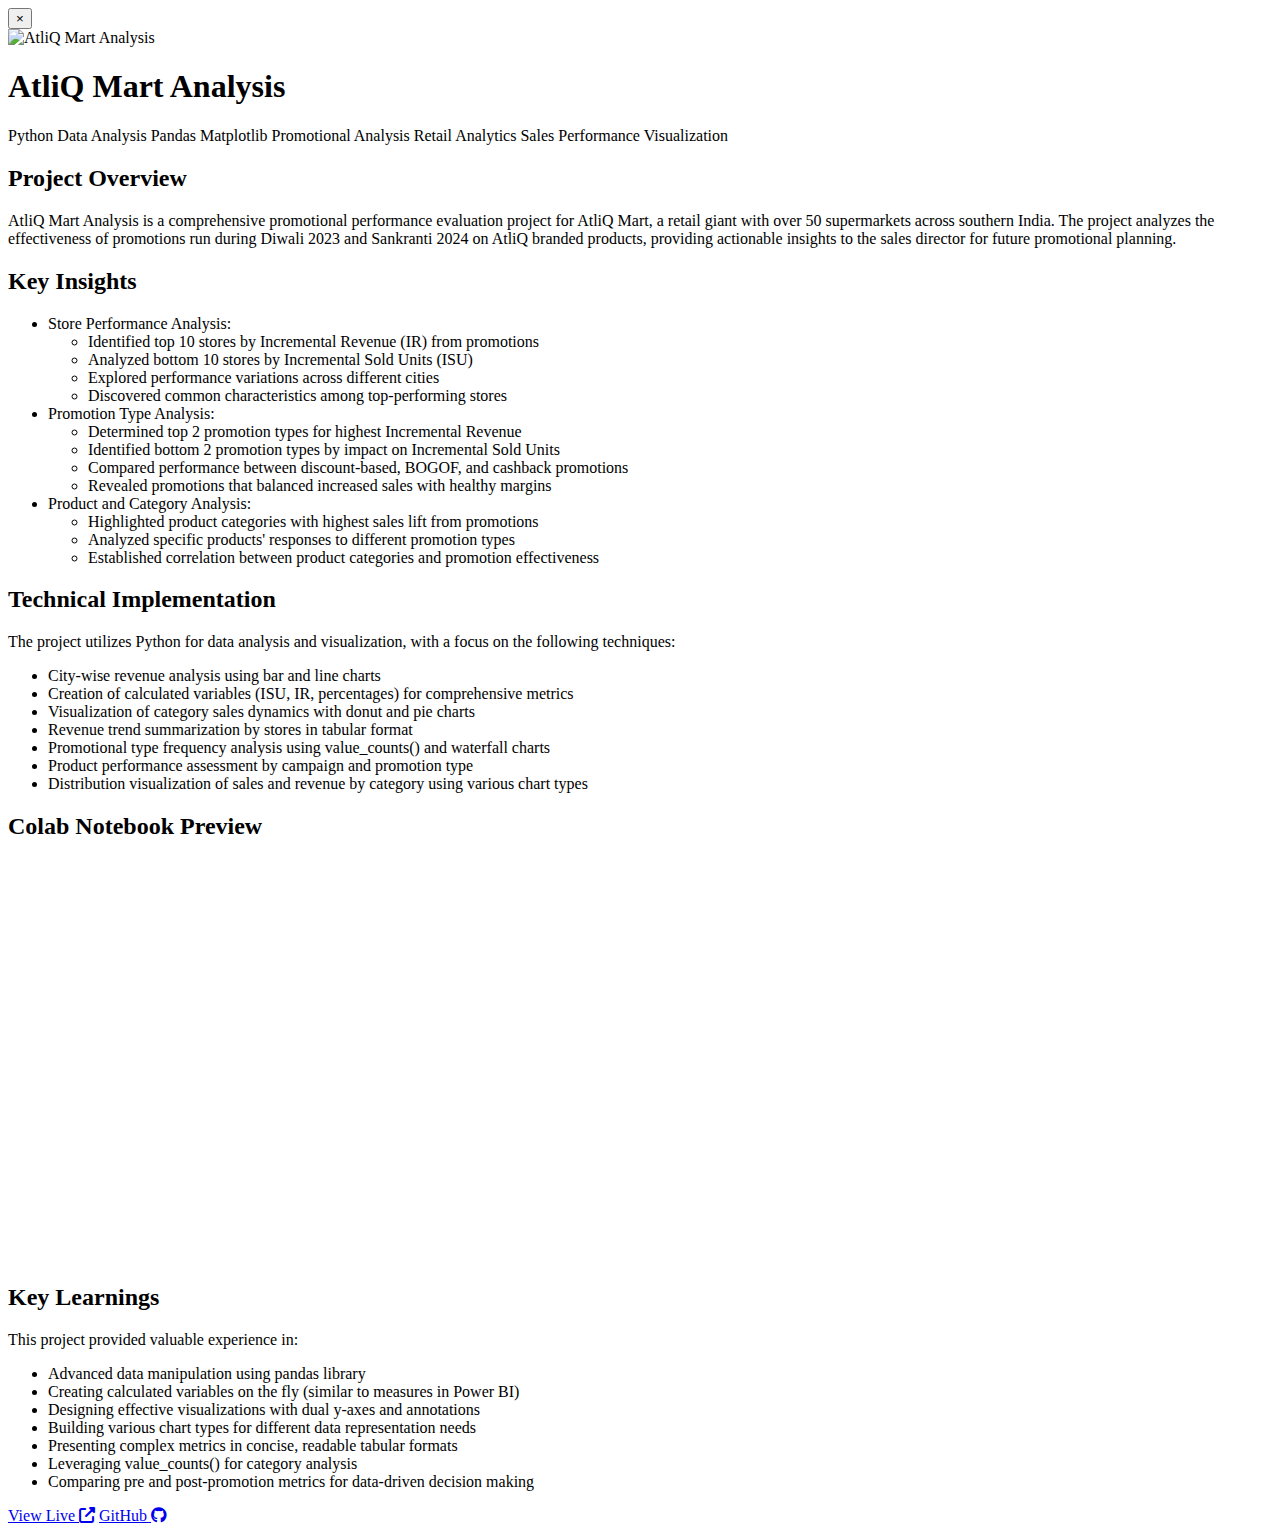
==== pages/atliq.html @ 756c3dcb "Update atliq.html" ====
<!DOCTYPE html>
<html lang="en">
<head>
    <meta charset="UTF-8">
    <meta name="viewport" content="width=device-width, initial-scale=1.0">
    <title>AtliQ Mart Analysis - Project Details</title>
    <link rel="stylesheet" href="https://cdnjs.cloudflare.com/ajax/libs/font-awesome/6.5.1/css/all.min.css">
    <link rel="icon" type="image/png" href="../assets/favicon.webp">
    <link rel="stylesheet" href="../assets/css/project_pages.css">
    <!-- Add any additional stylesheets here -->
</head>
<body>
    <div class="project-detail-container">
        <div class="project-detail-header">
            <button class="close-button">&times;</button>
            <div class="project-detail-image">
                <img src="../assets/project_images/atliq.webp" alt="AtliQ Mart Analysis">
            </div>
            <h1 class="project-detail-title">AtliQ Mart Analysis</h1>
        </div>
        
        <div class="project-detail-content">
            <div class="project-tags">
                <span class="project-tag">Python</span>
                <span class="project-tag">Data Analysis</span>
                <span class="project-tag">Pandas</span>
                <span class="project-tag">Matplotlib</span>
                <span class="project-tag">Promotional Analysis</span>
                <span class="project-tag">Retail Analytics</span>
                <span class="project-tag">Sales Performance</span>
                <span class="project-tag">Visualization</span>
            </div>
            
            <div class="project-description">
                <h2>Project Overview</h2>
                <p>AtliQ Mart Analysis is a comprehensive promotional performance evaluation project for AtliQ Mart, a retail giant with over 50 supermarkets across southern India. The project analyzes the effectiveness of promotions run during Diwali 2023 and Sankranti 2024 on AtliQ branded products, providing actionable insights to the sales director for future promotional planning.</p>
                
                <h2>Key Insights</h2>
                <ul>
                    <li>Store Performance Analysis:
                        <ul>
                            <li>Identified top 10 stores by Incremental Revenue (IR) from promotions</li>
                            <li>Analyzed bottom 10 stores by Incremental Sold Units (ISU)</li>
                            <li>Explored performance variations across different cities</li>
                            <li>Discovered common characteristics among top-performing stores</li>
                        </ul>
                    </li>
                    <li>Promotion Type Analysis:
                        <ul>
                            <li>Determined top 2 promotion types for highest Incremental Revenue</li>
                            <li>Identified bottom 2 promotion types by impact on Incremental Sold Units</li>
                            <li>Compared performance between discount-based, BOGOF, and cashback promotions</li>
                            <li>Revealed promotions that balanced increased sales with healthy margins</li>
                        </ul>
                    </li>
                    <li>Product and Category Analysis:
                        <ul>
                            <li>Highlighted product categories with highest sales lift from promotions</li>
                            <li>Analyzed specific products' responses to different promotion types</li>
                            <li>Established correlation between product categories and promotion effectiveness</li>
                        </ul>
                    </li>
                </ul>
                
                <h2>Technical Implementation</h2>
                <p>The project utilizes Python for data analysis and visualization, with a focus on the following techniques:</p>
                <ul>
                    <li>City-wise revenue analysis using bar and line charts</li>
                    <li>Creation of calculated variables (ISU, IR, percentages) for comprehensive metrics</li>
                    <li>Visualization of category sales dynamics with donut and pie charts</li>
                    <li>Revenue trend summarization by stores in tabular format</li>
                    <li>Promotional type frequency analysis using value_counts() and waterfall charts</li>
                    <li>Product performance assessment by campaign and promotion type</li>
                    <li>Distribution visualization of sales and revenue by category using various chart types</li>
                </ul>
                
                <h2>Colab Notebook Preview</h2>
                <div class="iframe-container">
                    <!-- Placeholder for Jupyter notebook iframe -->
                    <iframe src="https://colab.research.google.com/drive/1DD3BrZoOGeeRZvhqwjUORCr1aD2NFXII?usp=sharing" width="100%" height="400" frameborder="0"></iframe>
                </div>
                
                <h2>Key Learnings</h2>
                <p>This project provided valuable experience in:</p>
                <ul>
                    <li>Advanced data manipulation using pandas library</li>
                    <li>Creating calculated variables on the fly (similar to measures in Power BI)</li>
                    <li>Designing effective visualizations with dual y-axes and annotations</li>
                    <li>Building various chart types for different data representation needs</li>
                    <li>Presenting complex metrics in concise, readable tabular formats</li>
                    <li>Leveraging value_counts() for category analysis</li>
                    <li>Comparing pre and post-promotion metrics for data-driven decision making</li>
                </ul>
            </div>
            
            <div class="project-links">
                <a href="https://colab.research.google.com/drive/1DD3BrZoOGeeRZvhqwjUORCr1aD2NFXII?usp=sharing" class="btn btn-primary">View Live&nbsp;<i class="fa-solid fa-up-right-from-square"></i></a>
                <a href="https://github.com/Prathameshv07/Atliq-Mart-Analysis" class="btn btn-secondary">GitHub&nbsp;<i class="fab fa-github"></i></a>
            </div>
        </div>
    </div>
    
    <script src="../assets/js/project_pages.js"></script>
</body>
</html>
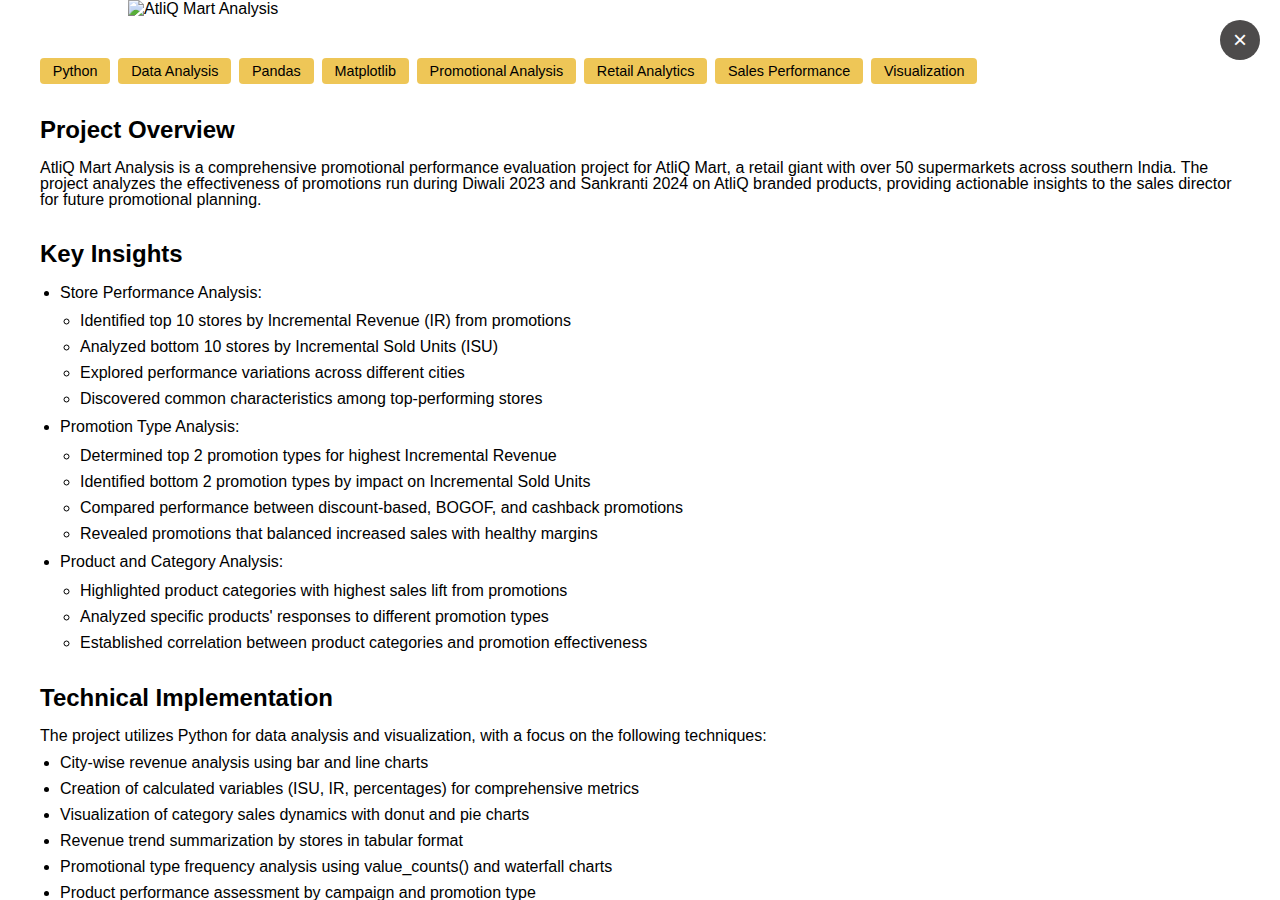
==== commit 98638bc8: "chnage" ====
--- a/pages/atliq.html
+++ b/pages/atliq.html
@@ -8,6 +8,13 @@
     <link rel="icon" type="image/png" href="../assets/favicon.webp">
     <link rel="stylesheet" href="../assets/css/project_pages.css">
     <!-- Add any additional stylesheets here -->
+
+    <meta property="og:title" content="Prathamesh's Portfolio">
+    <meta property="og:url" content="https://prathameshv07.github.io/portfolio/">
+    <meta property="og:image" content="https://prathameshv07.github.io/portfolio/assets/favicon.webp">
+    <meta property="og:image:width" content="1200">
+    <meta property="og:image:height" content="630">
+    <meta property="og:description" content="Welcome to my portfolio!">
 </head>
 <body>
     <div class="project-detail-container">
@@ -77,7 +84,7 @@
                 <h2>Colab Notebook Preview</h2>
                 <div class="iframe-container">
                     <!-- Placeholder for Jupyter notebook iframe -->
-                    <iframe src="https://colab.research.google.com/drive/1DD3BrZoOGeeRZvhqwjUORCr1aD2NFXII?usp=sharing" width="100%" height="400" frameborder="0"></iframe>
+                    <iframe src="https://colab.research.google.com/drive/1DD3BrZoOGeeRZvhqwjUORCr1aD2NFXII?usp=sharing" width="100%" height="550" frameborder="0"></iframe>
                 </div>
                 
                 <h2>Key Learnings</h2>
@@ -102,4 +109,4 @@
     
     <script src="../assets/js/project_pages.js"></script>
 </body>
-</html>
+</html>--- a/assets/css/project_pages.css
+++ b/assets/css/project_pages.css
@@ -0,0 +1,209 @@
+body {
+    font-family: 'Lato', sans-serif;
+}
+
+/* Project Detail Page Styles */
+.project-detail-container {
+    position: fixed;
+    top: 0;
+    left: 0;
+    width: 100%;
+    height: 100%;
+    background-color: #ffffff;
+    z-index: 1000;
+    overflow-y: auto;
+    opacity: 0;
+    pointer-events: none;
+    transition: opacity 0.3s ease;
+}
+
+.project-detail-container.active {
+    opacity: 1;
+    pointer-events: all;
+}
+
+.project-detail-header {
+    position: relative;
+}
+
+.close-button {
+    position: absolute;
+    top: 20px;
+    right: 20px;
+    background: #4d4b4b;
+    color: #ffffff;
+    border: none;
+    border-radius: 50%;
+    width: 40px;
+    height: 40px;
+    font-size: 24px;
+    display: flex;
+    align-items: center;
+    justify-content: center;
+    cursor: pointer;
+    z-index: 10;
+    transition: all 0.3s ease;
+}
+
+.close-button:hover {
+    background: #e9b321;
+    color: #fff;
+    transform: scale(1.1);
+}
+
+/* .project-detail-image {
+    width: 100%;
+    height: 50vh;
+    overflow: hidden;
+}
+
+.project-detail-image img {
+    width: 100%;
+    height: 100%;
+    object-fit: cover;
+} */
+
+.project-detail-image {
+    display: block;
+    margin-left: auto;
+    margin-right: auto;
+    width: 80%;
+    height: 35%;
+    overflow: hidden;
+    position: relative;
+    display: flex;
+    align-items: center;
+    justify-content: center;
+    align-items: center;
+}
+
+.project-detail-image img {
+    width: 100%;
+    height: 10%;
+    object-fit: cover;
+    object-position: center center;
+
+}
+
+/* For images that need to be contained rather than cropped */
+/* .project-detail-image.contain-image img {
+    object-fit: contain;
+    max-height: 80%;
+    max-width: 80%;
+} */
+
+.project-detail-title {
+    margin-left: 9%;
+    position: absolute;
+    bottom: 30px;
+    left: 30px;
+    color: #ffffff;
+    font-size: 2.5rem;
+    font-weight: 700;
+    text-shadow: 0 2px 4px rgba(0, 0, 0, 0.5);
+}
+
+.project-detail-content {
+    max-width: 1200px;
+    margin: 0 auto;
+    padding: 40px 20px;
+}
+
+.project-tags {
+    display: flex;
+    flex-wrap: wrap;
+    gap: 0.5rem;
+    margin-bottom: 2rem;
+}
+
+.project-tag {
+    background-color: #e9b421c1;
+    color: #000000;
+    padding: 0.3rem 0.8rem;
+    border-radius: 4px;
+    font-size: 0.9rem;
+}
+
+.project-description h2 {
+    margin-top: 2rem;
+    margin-bottom: 1rem;
+    color: #000000;
+}
+
+.project-description p {
+    margin-bottom: 0.65rem;
+    line-height: 1;
+}
+
+.project-description ul {
+    margin-top: 0.65rem;
+    margin-bottom: 0.65rem;
+    padding-left: 20px;
+}
+
+.project-description li {
+    margin-bottom: 0.5rem;
+}
+
+.iframe-container {
+    margin: 2rem 0;
+    border-radius: 8px;
+    overflow: hidden;
+    box-shadow: 0 5px 15px rgba(0, 0, 0, 0.1);
+}
+
+.project-links {
+    display: flex;
+    gap: 1rem;
+    margin-top: 3rem;
+    flex-wrap: wrap; /* Ensures buttons wrap properly */
+}
+
+.btn {
+    flex: 1;
+    padding: 0.75rem 1.5rem;
+    text-decoration: none;
+    border-radius: 5px;
+    font-weight: 600;
+    transition: all 0.3s ease;
+}
+
+.btn-primary {
+    background-color: #1d7e9d;
+    color: #ffffff;
+}
+
+.btn-primary:hover {
+    background-color: #166d8a;
+    color: #212529;
+    transform: translateY(-2px);
+}
+
+.btn-secondary {
+    background-color: #e9b321;
+    color: #212529;
+}
+
+.btn-secondary:hover {
+    background-color: #d3a01e;
+    color: #f8f9fa;
+    transform: translateY(-2px);
+}
+
+@media (max-width: 768px) {
+    .project-detail-title {
+        font-size: 1.57rem;
+        bottom: 20px;
+        left: 20px;
+    }
+    
+    /* Adjust breakpoint as needed */
+    .project-links {
+        flex-wrap: nowrap; /* Prevents wrapping */
+    }
+    
+    .project-links .btn {
+        flex: unset;
+        width: auto; /* Keeps natural button size */
+    }
+}